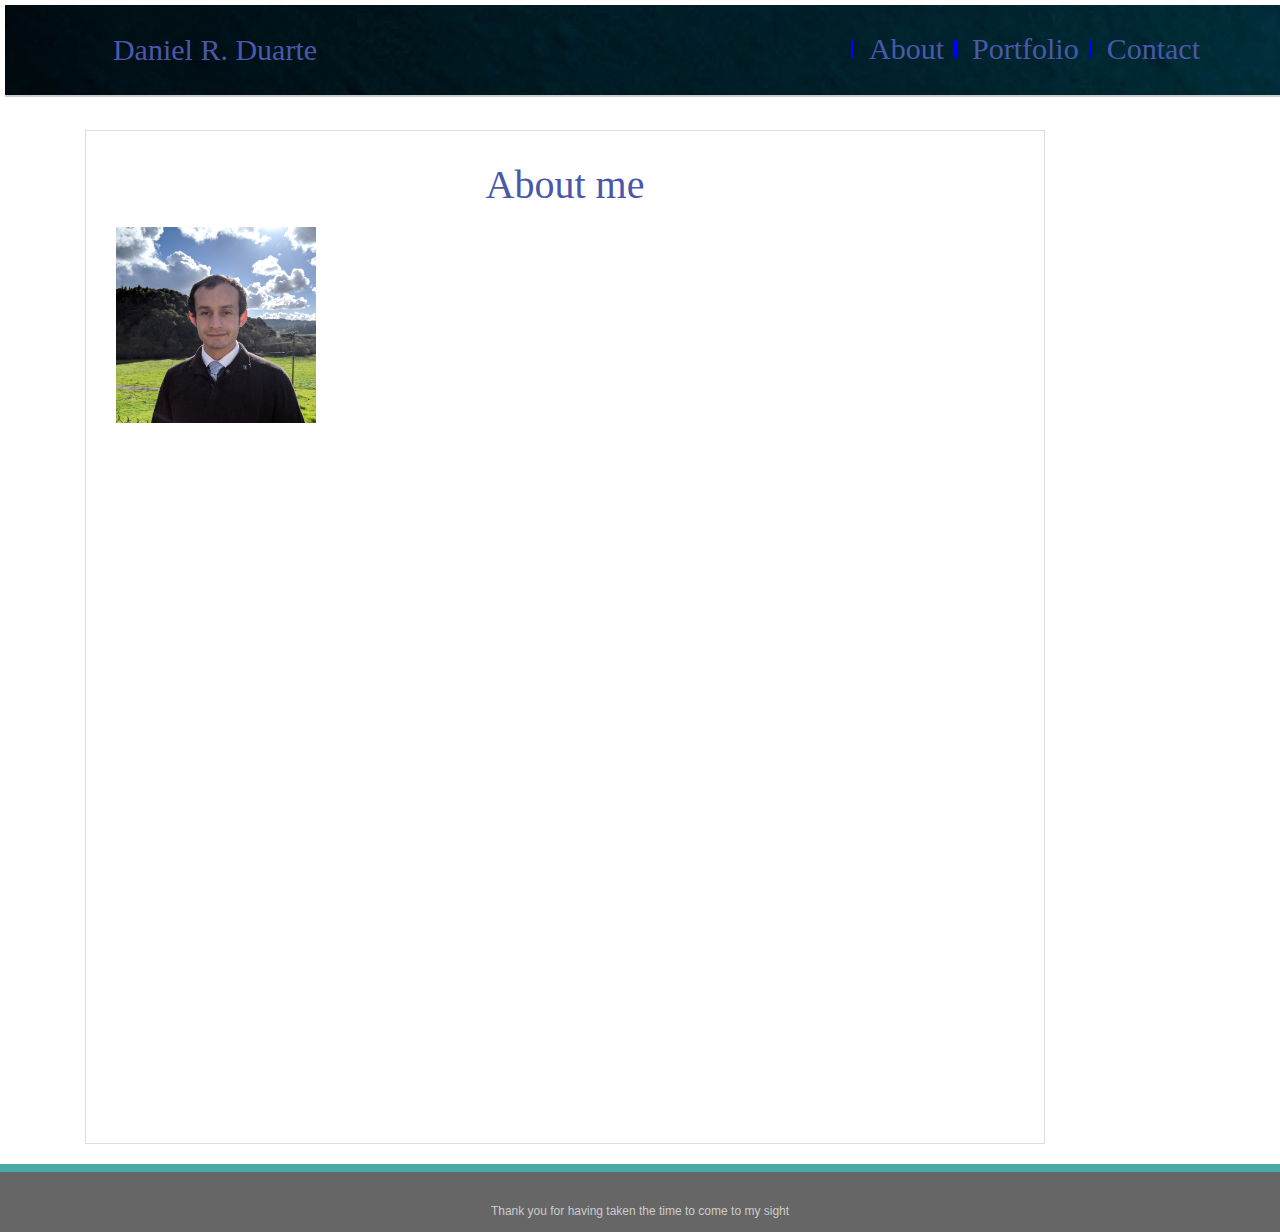
==== about.html @ cabbee04 "closer to the end" ====
<!DOCTYPE html>
<html>

<head>
    <meta charset="utf-8" />
    <title> Daniel R Duarte.</title>
    <link rel="stylesheet" href="assets/css/reset.css" />
    <link rel="stylesheet" href="assets/css/style.css" />
    <link rel="stylesheet" href="https://stackpath.bootstrapcdn.com/bootstrap/4.3.1/css/bootstrap.min.css" integrity="sha384-ggOyR0iXCbMQv3Xipma34MD+dH/1fQ784/j6cY/iJTQUOhcWr7x9JvoRxT2MZw1T" crossorigin="anonymous">

</head>

<body>
    <header id="masthead">
        <div class="container">
            <a href="index.html" id="logo">Daniel R. Duarte</a>
            <nav class="nav">
                <a href="about.html">About</a>
                <a href="portfolio.html">Portfolio</a>
                <a href="contact.html">Contact</a>
            </nav>
        </div>
    </header>

    <div id="mainbodycontainer" class="container">
        <section class="main-section">
            <h1>About me</h1>

            <img class="photo" src="assets/images/MVIMG_20190217_150530.jpg">
            <p>
                My name is Daniel R Duarte Cortes, I am 24 years old and have lived exactly half my life in Colombia where I was born and the second half here in what was described to me as the land of opportunity. I grew up with a single mother who worked as a clothing designer and small business entrepreneur from the 80’s to the early 2000. I was born in May 1994 to a life that looking back now was only preparing me to evolve in the way that I have and become the person that I am today. 
            </p>
            <p>
                I am dedicated, commited, responsible and love to accept new challenges. I perform well with other as well as by my self. I like to give my 110% to everything I do. I like honesty and clearnes when it comes to my work. I represent the brand of any company that I work for as if it was my own.
            </p>
        </section>
    </div>


    <footer>
        <div class="container">
            Thank you for having taken the time to come to my sight
        </div>

    </footer>



</body>

</html>
---- assets/css/style.css ----
body {
    font-family: Arial, "Helvetica Neue", Helvetica, sans-serif;
    font-size: 25px;
    font-weight: bold;
    line-height: 34px;
    color: whitesmoke;
    background: url("../images/arti-kh-777924-unsplash.jpg");
    background-repeat: no-repeat;
    background-size:cover;
  }
  
  * {
    box-sizing: border-box;
  }
  
  /* general */
  
  .container {
    width: 100%;
    max-width: 960px;
    margin: 0 auto;
    clear: both;
  }
/*   
  h1,
  h2,
  h3 {
    color: whitesmoke;
    margin-bottom: 20px;
    font-size: 25px;
  } */

  
  
  p:last-child {
    margin-bottom: 0;
  }
  
  h1,
  h2,
  h3 {
    font-family: Georgia, Times, "Times New Roman", serif;
    font-weight: 700;
    color: #4a58aa;
  }
  
  p {
    padding-bottom: 20px;
    font-size: 35px;
    /* line-height: 49px; */
    /* border-bottom: 3px solid #dddddd; */
    color: #ffffff

  }
/*   
  h2,
  h3 {
    font-size: 22px;
  }
   */
  /* header */
  
  #masthead {
    position: fixed;
    z-index: 79;
    width: 100%;
    margin: 5px;
    overflow: auto;
    color: #ffffff;
    background: url("../images/jeremy-bishop-160885-unsplash.jpg ");
    border-bottom: 2px solid #cccccc;
  }
  
  #logo {
    float: left;
    width: 250px;
    height: 90px;
    font-family: Georgia, Times, "Times New Roman", serif;
    font-size: 30px;
    font-weight: 500;
    line-height: 90px;
    color: #4a58aa;
    text-align: center;
    text-decoration: none;
    /* background: transparent; */
  }
  
  .nav { 
    float: right;
    margin-top: 35px;
    font-family: Georgia, 'Times New Roman', Times, serif;
    font-size: 30px;
    font-weight: 300;
    color: #4a58aa; 
  }
  
  nav a {
    display: inline-block;
    padding-left: 15px;
    margin-left: 10px;
    line-height: 18px;
    color:#4a58aa;
    text-decoration: none;
    border-left: 3.5px solid blue;
    border-radius: 3.5px solid blue;
  }
  
  nav a:first-child {
    /* border-left: 0 none; */
  }
  
  /* footer */
  
  footer {
    padding: 30px 0;
    clear: both;
    font-size: 12px;
    color: #ffffff;
    color: #cccccc;
    text-align: center;
    background: #666666;
    border-top: 8px solid #4aaaa5;
    height: 50px;
  }
  
  /* h3, h2 {
    padding-bottom: 20px;
    margin-bottom: 15px;
    line-height: 22px;
    border-bottom: 2px solid #eeeeee;
  } */
  
  /* main */
  
  #mainbodycontainer {
    margin: auto;
    display: block;
    padding-top: 130px;
    min-height: calc(100vh - 70px);
    text-align: center;
    margin-block-end: 20px;
  }
  
  .main-section {
    /* float: left; */
    display: block;
    width: 100%;
    max-width: 960px;
    padding: 30px;
    /* margin: 0 0 40px; */
    background: transparent;
    border: 1px solid #dddddd;
  }
  
  .photo {
    float: left;
    width: 200px;
    height: auto;
    margin-top: 10px;
    margin-right: 25px;
    /* transform:  rotate(180deg); */
  }
  
  /* contact page */
  #contact-form ul {
    margin-bottom: 20px;
  }
  
  #contact-form li {
    margin-bottom: 10px;
  }
  
  label,
  input[type=text],
  input[type=email],
  textarea {
    display: block;
    width: 100%;
  }
  
  input[type=text],
  input[type=email],
  textarea {
    height: 35px;
    padding: 0 10px;
    font-size: 14px;
    border: 1px solid #dddddd;
  }
  
  textarea {
    height: 200px;
  }
  
  input[type=submit] {
    padding: 10px 30px;
    font-size: 18px;
    color: #ffffff;
    cursor: pointer;
    background: #4aaaa5;
    border: 0 none;
  }
  
 /* @media only screen and (max-width: 600px){
  body{
    background: red;
    
    
  }
  .main-section,
  .photo{
    width: 50%; 
    background: #999
  }
}  */
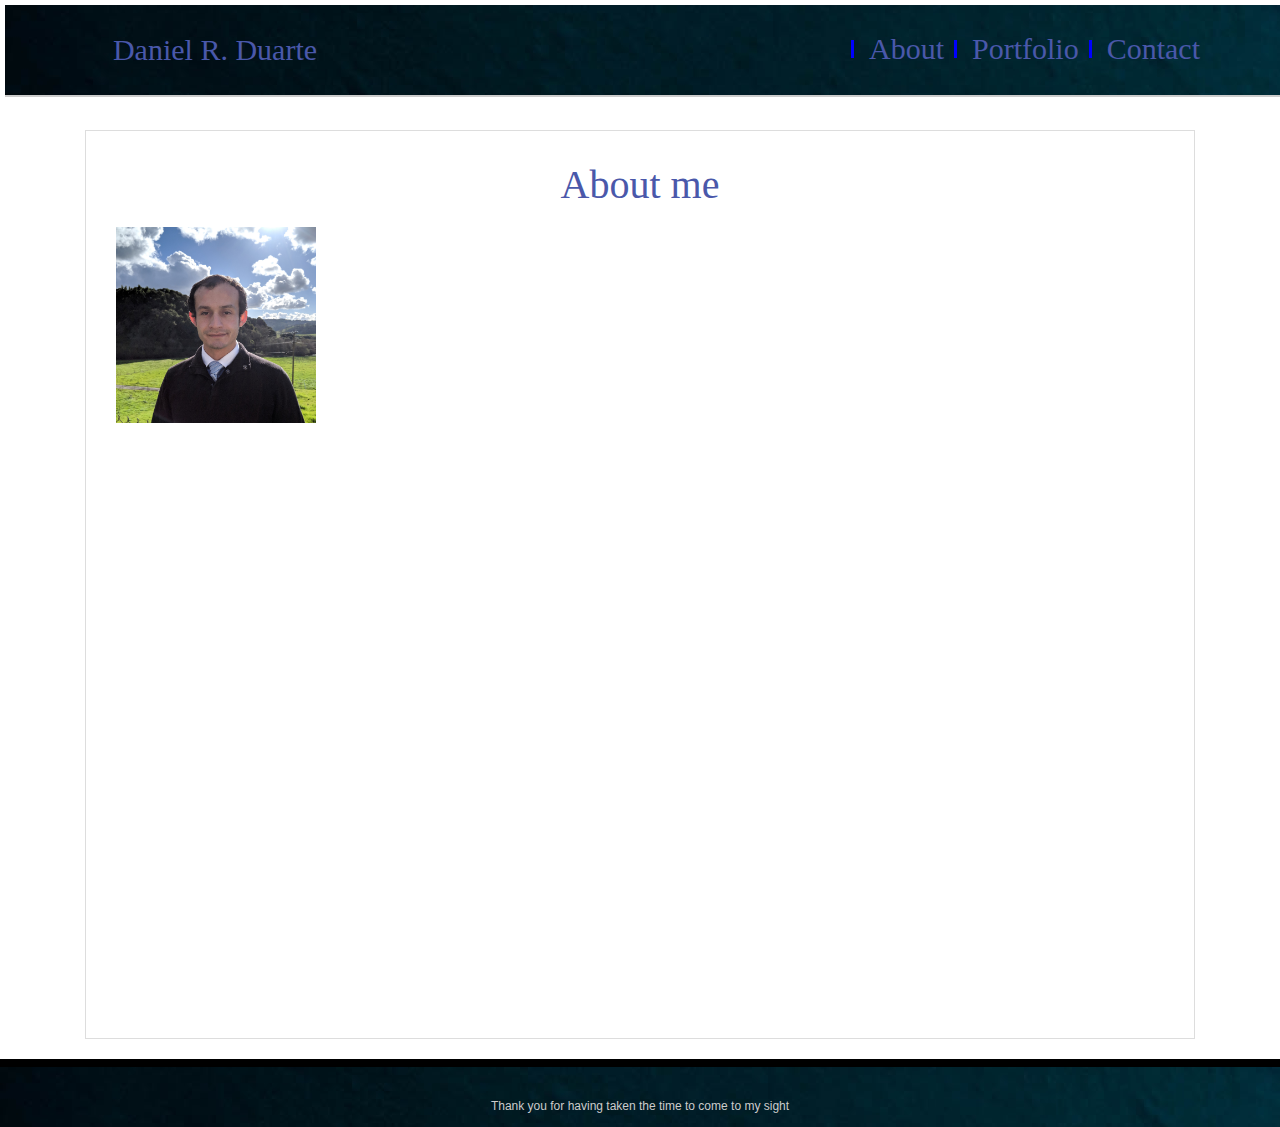
==== commit 908db01a: "contactUpdate" ====
--- a/about.html
+++ b/about.html
@@ -6,7 +6,8 @@
     <title> Daniel R Duarte.</title>
     <link rel="stylesheet" href="assets/css/reset.css" />
     <link rel="stylesheet" href="assets/css/style.css" />
-    <link rel="stylesheet" href="https://stackpath.bootstrapcdn.com/bootstrap/4.3.1/css/bootstrap.min.css" integrity="sha384-ggOyR0iXCbMQv3Xipma34MD+dH/1fQ784/j6cY/iJTQUOhcWr7x9JvoRxT2MZw1T" crossorigin="anonymous">
+    <link rel="stylesheet" href="https://stackpath.bootstrapcdn.com/bootstrap/4.3.1/css/bootstrap.min.css" integrity="sha384-ggOyR0iXCbMQv3Xipma34MD+dH/1fQ784/j6cY/iJTQUOhcWr7x9JvoRxT2MZw1T"
+        crossorigin="anonymous">
 
 </head>
 
@@ -23,17 +24,23 @@
     </header>
 
     <div id="mainbodycontainer" class="container">
-        <section class="main-section">
+        <div class="main-section">
             <h1>About me</h1>
 
             <img class="photo" src="assets/images/MVIMG_20190217_150530.jpg">
             <p>
-                My name is Daniel R Duarte Cortes, I am 24 years old and have lived exactly half my life in Colombia where I was born and the second half here in what was described to me as the land of opportunity. I grew up with a single mother who worked as a clothing designer and small business entrepreneur from the 80’s to the early 2000. I was born in May 1994 to a life that looking back now was only preparing me to evolve in the way that I have and become the person that I am today. 
+                My name is Daniel R Duarte Cortes, I am 24 years old and have lived exactly half my life in Colombia
+                where I was born and the second half here in what was described to me as the land of opportunity. I
+                grew up with a single mother who worked as a clothing designer and small business entrepreneur from the
+                80’s to the early 2000. I was born in May 1994 to a life that looking back now was only preparing me to
+                evolve in the way that I have and become the person that I am today.
             </p>
             <p>
-                I am dedicated, commited, responsible and love to accept new challenges. I perform well with other as well as by my self. I like to give my 110% to everything I do. I like honesty and clearnes when it comes to my work. I represent the brand of any company that I work for as if it was my own.
+                I am dedicated, commited, responsible and love to accept new challenges. I perform well with other as
+                well as by my self. I like to give my 110% to everything I do. I like honesty and clearnes when it
+                comes to my work. I represent the brand of any company that I work for as if it was my own.
             </p>
-        </section>
+        </div>
     </div>
 
 
--- a/assets/css/style.css
+++ b/assets/css/style.css
@@ -105,9 +105,6 @@
     border-radius: 3.5px solid blue;
   }
   
-  nav a:first-child {
-    /* border-left: 0 none; */
-  }
   
   /* footer */
   
@@ -118,8 +115,8 @@
     color: #ffffff;
     color: #cccccc;
     text-align: center;
-    background: #666666;
-    border-top: 8px solid #4aaaa5;
+    background: url("../images/jeremy-bishop-160885-unsplash.jpg ");
+    border-top: 8px solid black;
     height: 50px;
   }
   
@@ -145,7 +142,7 @@
     /* float: left; */
     display: block;
     width: 100%;
-    max-width: 960px;
+    /* max-width: 960px; */
     padding: 30px;
     /* margin: 0 0 40px; */
     background: transparent;
@@ -196,7 +193,7 @@
     font-size: 18px;
     color: #ffffff;
     cursor: pointer;
-    background: #4aaaa5;
+    background: #2d2670;
     border: 0 none;
   }
   
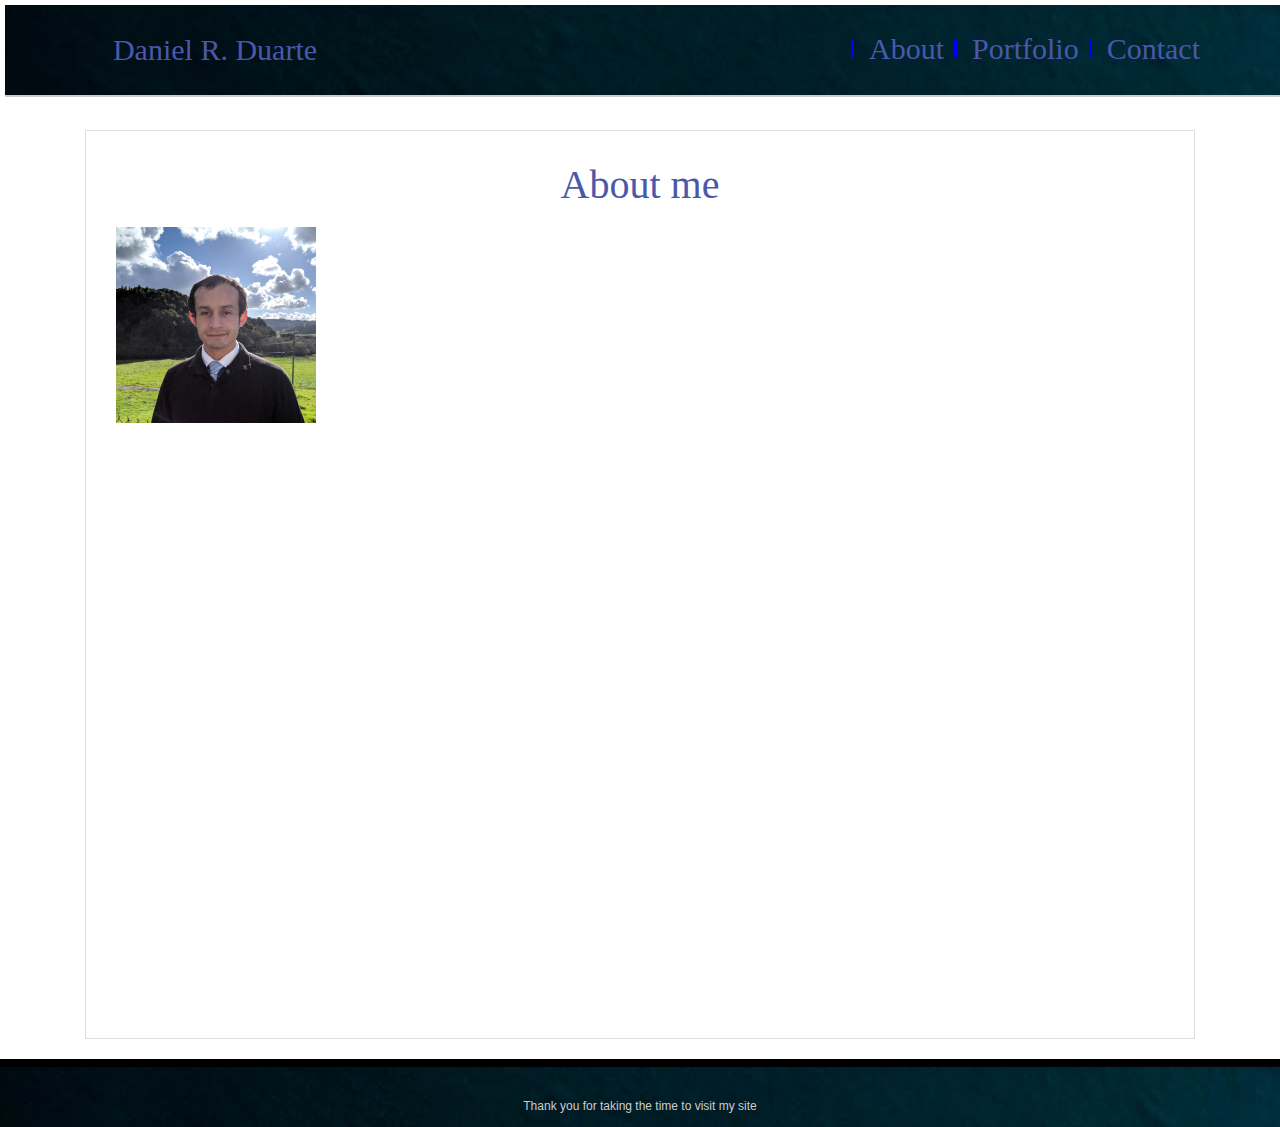
==== commit 86b23c4e: "footerFix" ====
--- a/about.html
+++ b/about.html
@@ -46,7 +46,7 @@
 
     <footer>
         <div class="container">
-            Thank you for having taken the time to come to my sight
+            Thank you for taking the time to visit my site
         </div>
 
     </footer>
